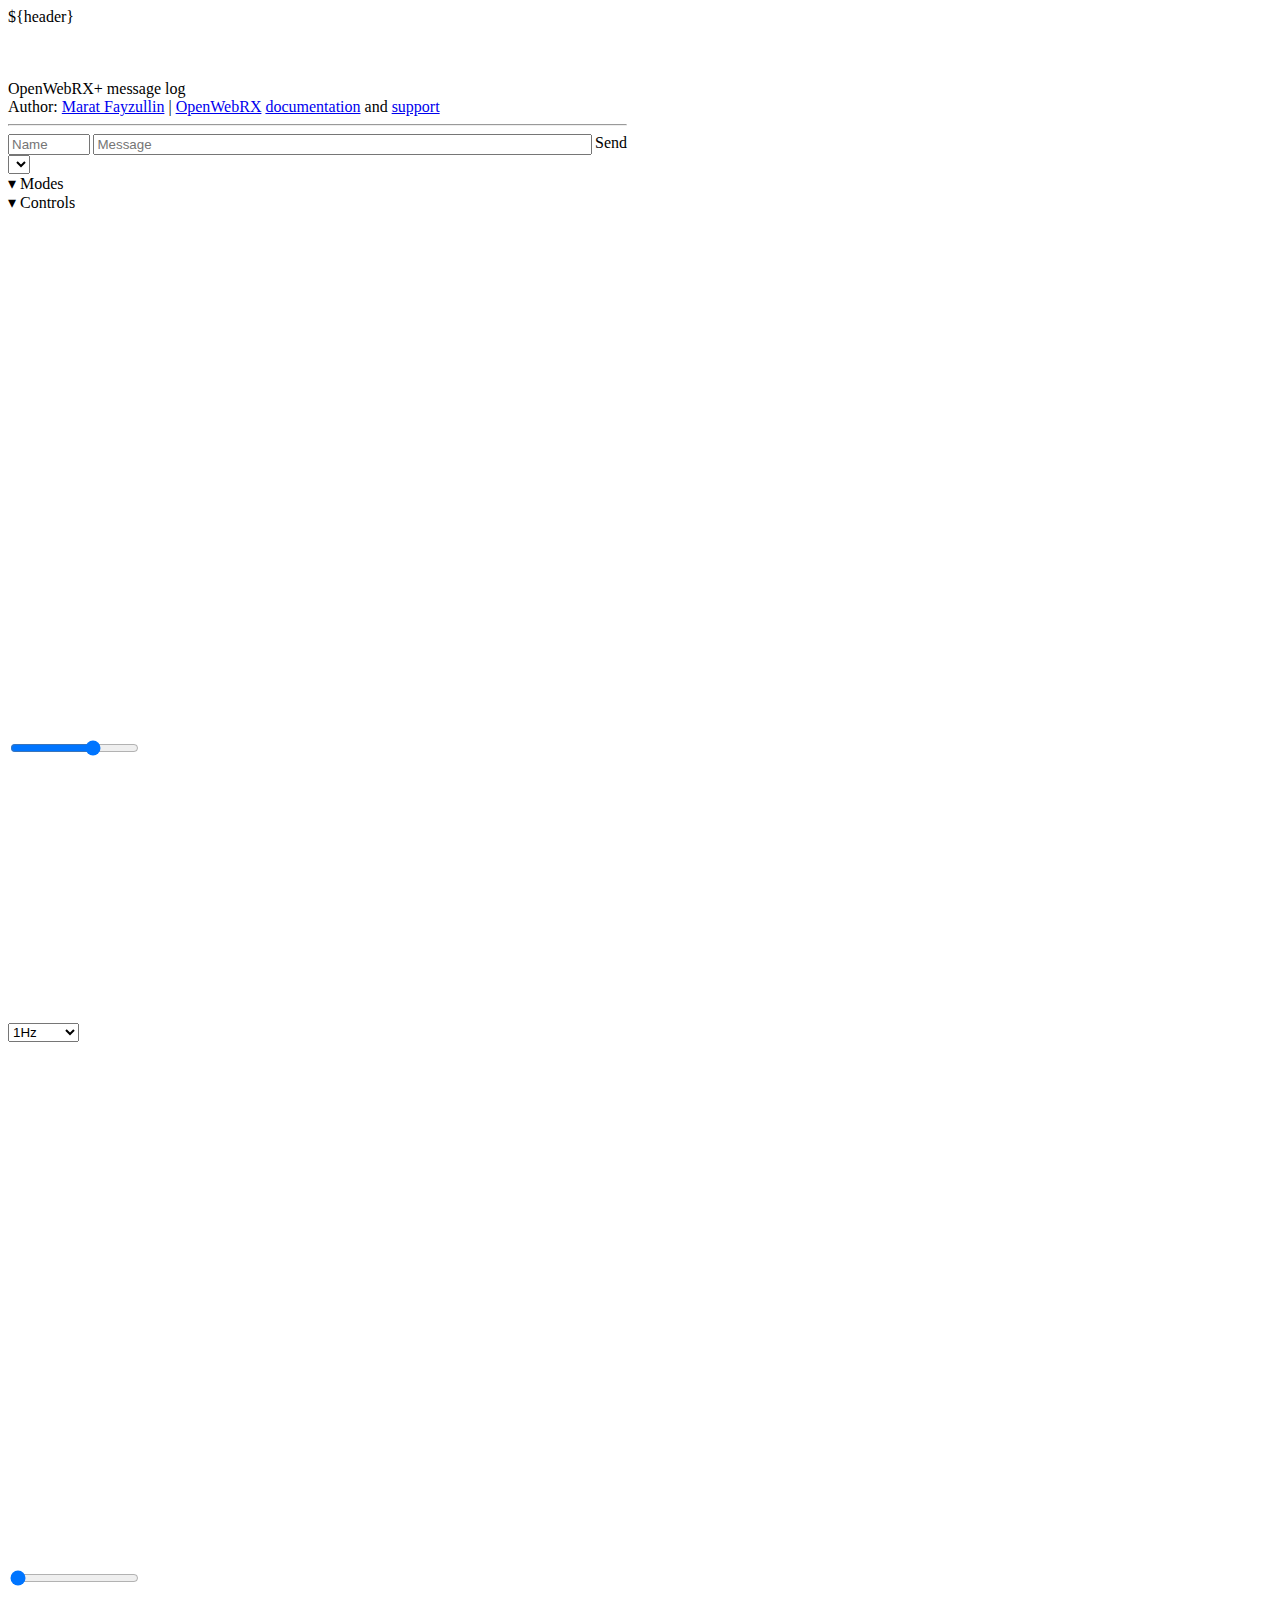
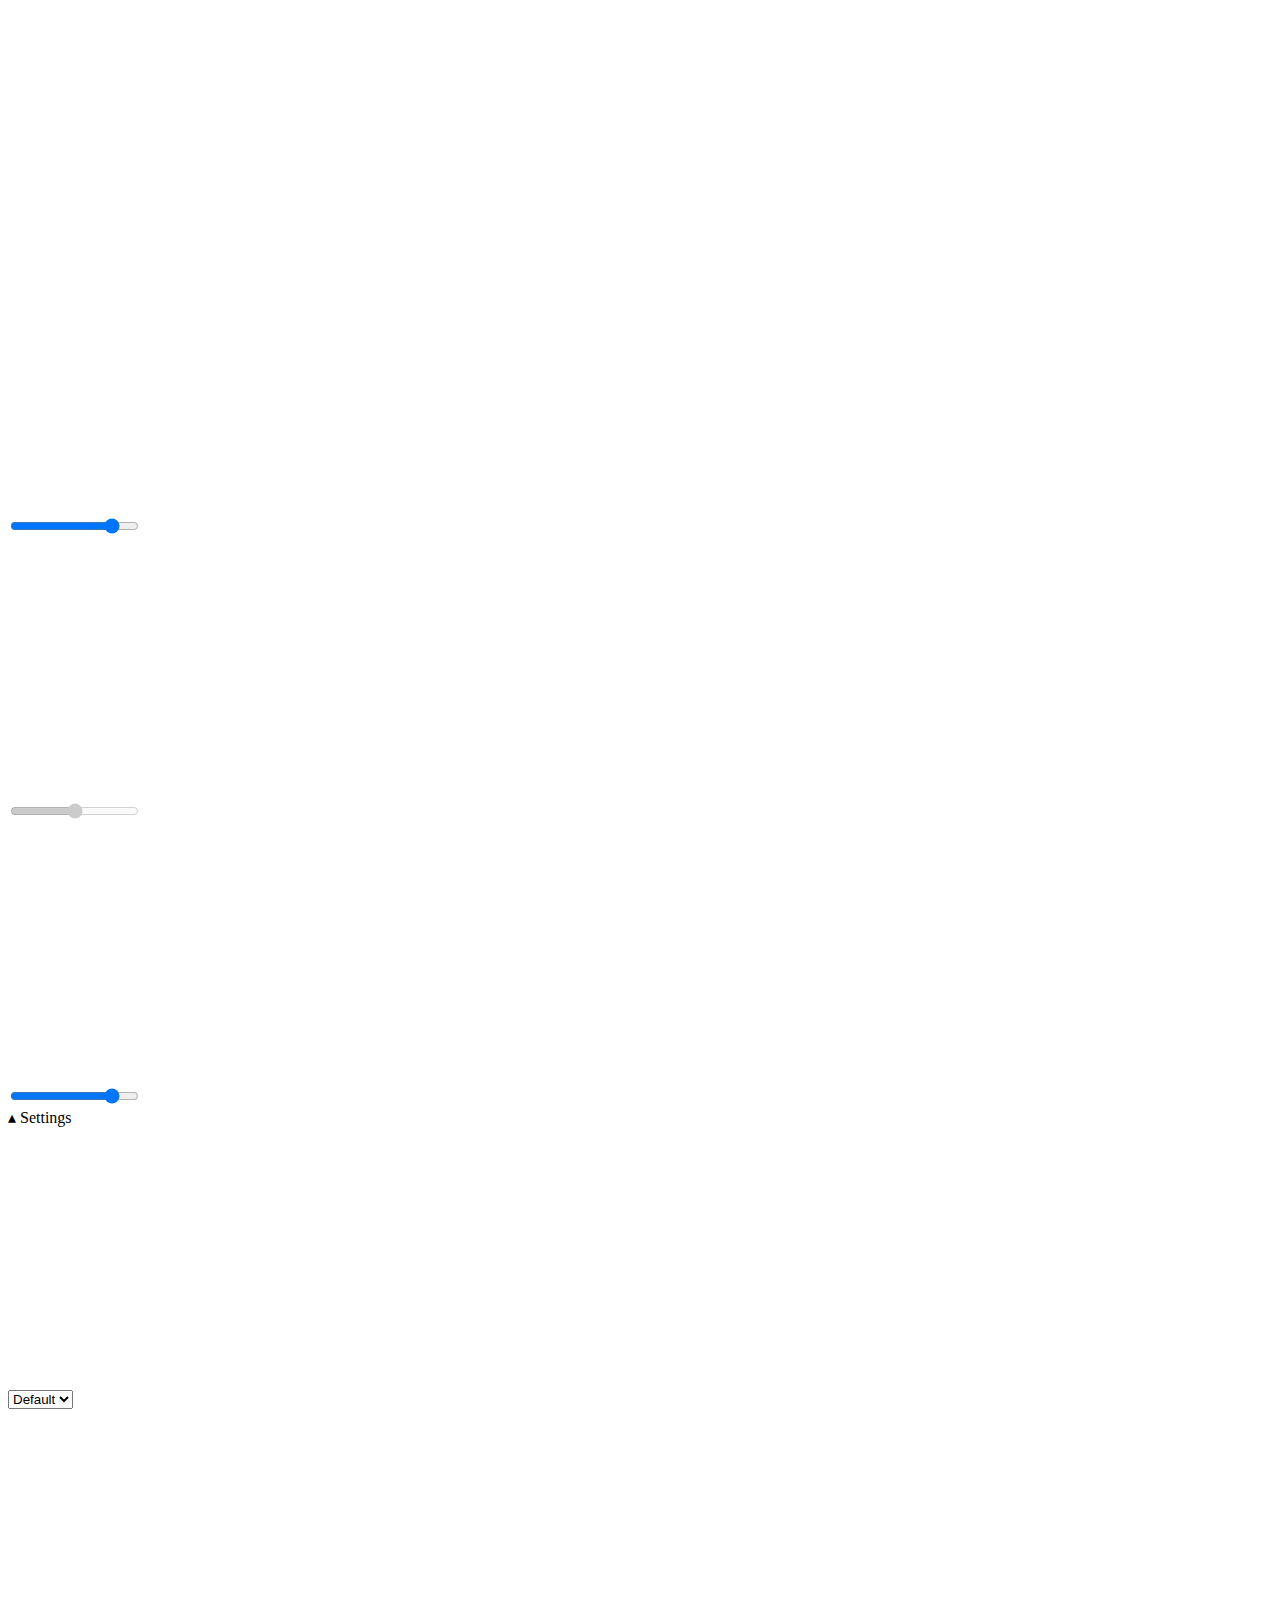
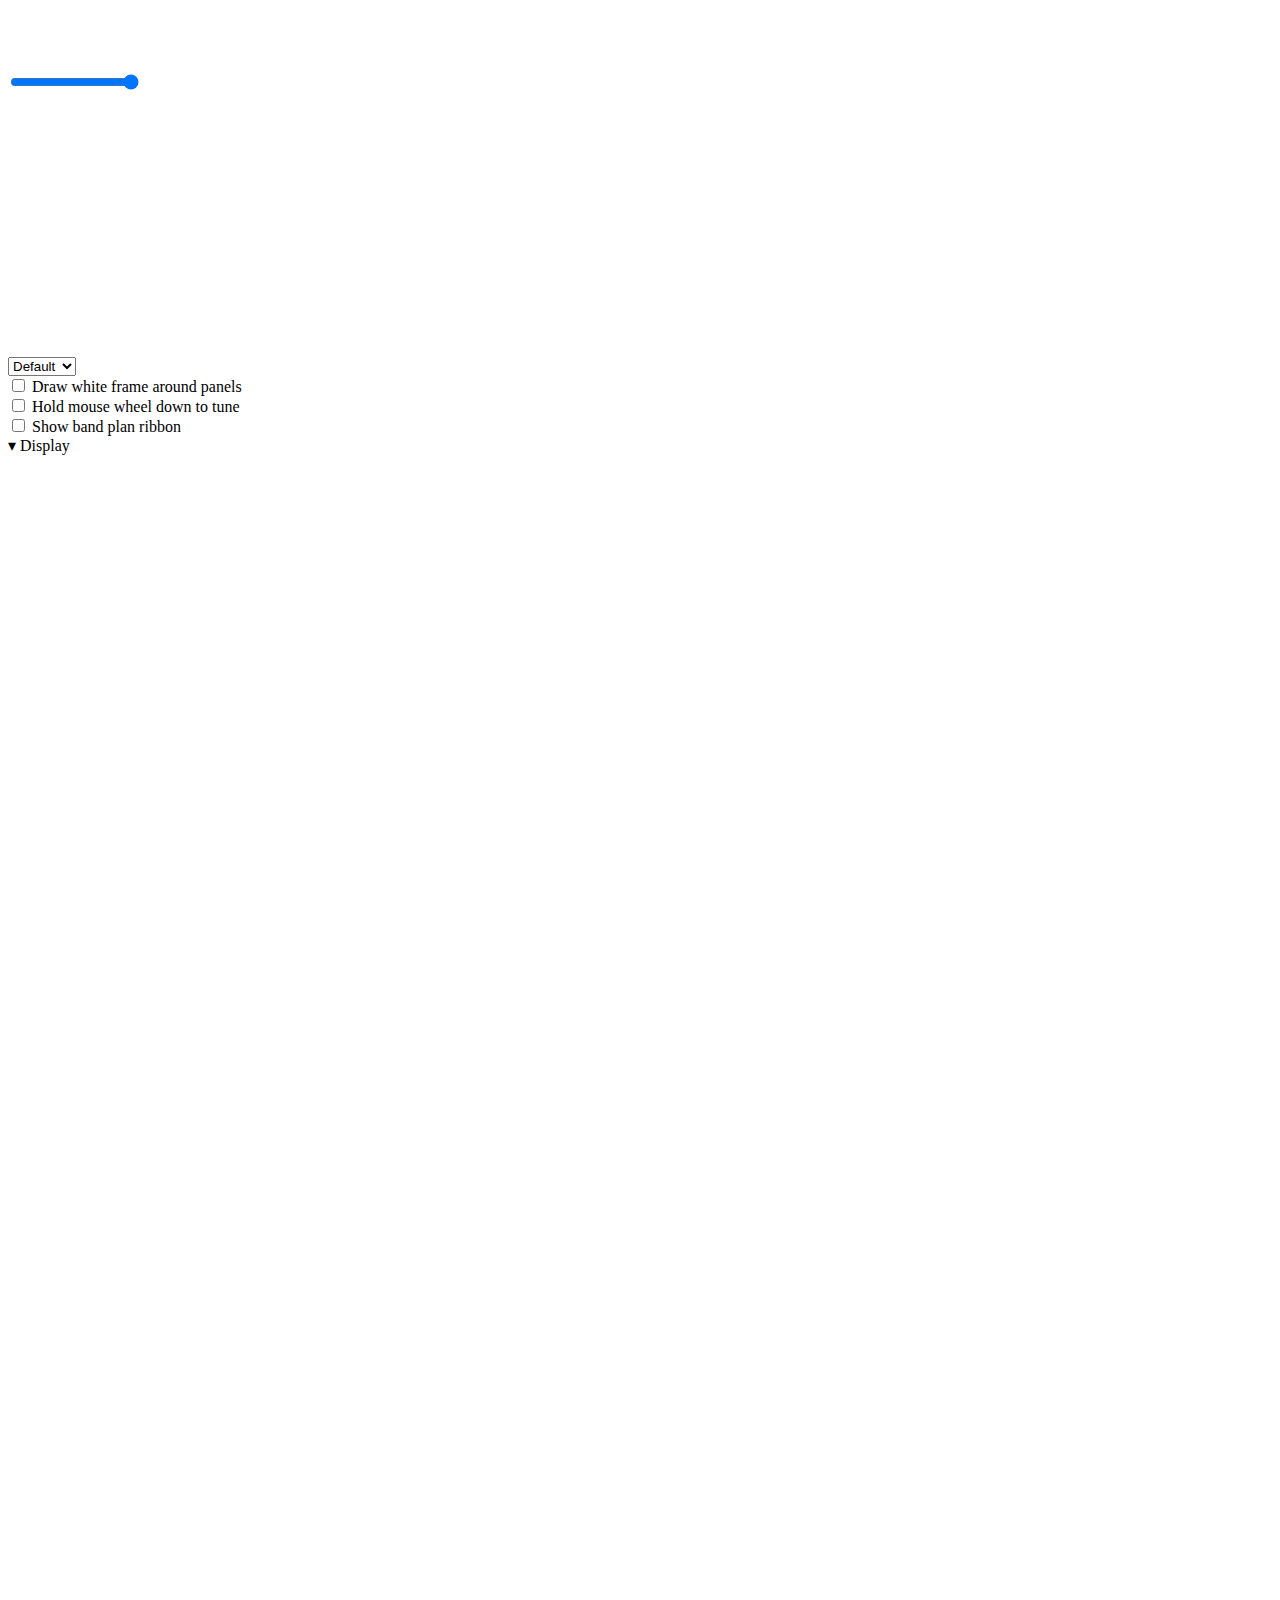
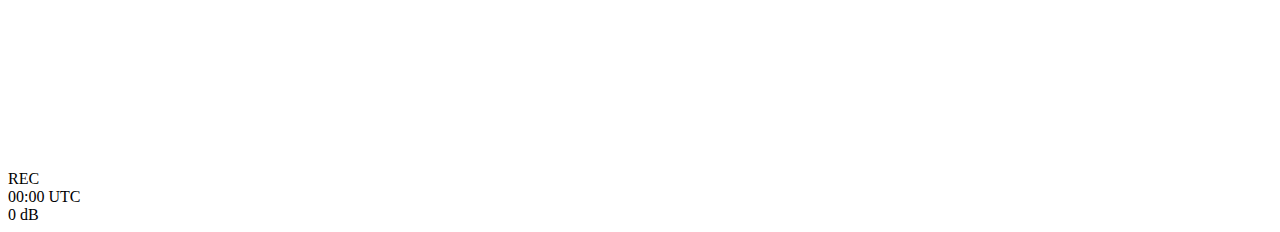
==== index.html @ 9adad337 "309274a6af8f228715c9948078472302a6c9daee" ====
<!DOCTYPE HTML>
<!--

    This file is part of OpenWebRX,
    an open-source SDR receiver software with a web UI.
    Copyright (c) 2013-2015 by Andras Retzler <randras@sdr.hu>
    Copyright (c) 2019-2024 by Jakob Ketterl <dd5jfk@darc.de>
    Copyright (c) 2022-2024 by Marat Fayzullin <luarvique@gmail.com>

    This program is free software: you can redistribute it and/or modify
    it under the terms of the GNU Affero General Public License as
    published by the Free Software Foundation, either version 3 of the
    License, or (at your option) any later version.

    This program is distributed in the hope that it will be useful,
    but WITHOUT ANY WARRANTY; without even the implied warranty of
    MERCHANTABILITY or FITNESS FOR A PARTICULAR PURPOSE.  See the
    GNU Affero General Public License for more details.

    You should have received a copy of the GNU Affero General Public License
    along with this program.  If not, see <http://www.gnu.org/licenses/>.

-->
<html>
    <head>
        <title>OpenWebRX+ | Open Source SDR Web App for Everyone!</title>
        <link rel="shortcut icon" type="image/x-icon" href="static/favicon.ico" sizes="16x16 32x32" />
        <link rel="icon" type="image/png" sizes="32x32" href="static/gfx/favicon32.png" />
        <link rel="icon" type="image/png" sizes="44x44" href="static/gfx/favicon44.png" />
        <link rel="icon" type="image/png" sizes="64x64" href="static/gfx/favicon64.png" />
        <link rel="icon" type="image/png" sizes="96x96" href="static/gfx/favicon96.png" />
        <link rel="icon" type="image/png" sizes="128x128" href="static/gfx/favicon128.png" />
        <link rel="apple-touch-icon" href="apple-touch-icon.png">
        <meta name="msapplication-TileImage" content="mstile-144x144.png">
        <script src="compiled/receiver.js"></script>
        <link rel="stylesheet" type="text/css" href="static/lib/nanoscroller.css" />
        <link rel="stylesheet" type="text/css" href="static/css/openwebrx.css" />
        <link rel="stylesheet" type="text/css" href="static/css/shortcuts.css" />
        <link rel="stylesheet" type="text/css" href="static/css/themes.css" />
        <meta charset="utf-8">
        <meta name="viewport" content="width=device-width, initial-scale=0.9, maximum-scale=0.9, minimum-scale=0.9, shrink-to-fit=no, user-scalable=no, interactive-widget=overlays-content" />
        <meta name="theme-color" content="#222" />
        <script src="static/plugins.js"></script>
    </head>
    <body onload="openwebrx_init();">

<div id="webrx-page-container">
    ${header}
    <div class="openwebrx-waterfall-container">
        <div id="openwebrx-frequency-container">
            <div class="openwebrx-bandplan-container" style="z-index:1;">
                <canvas id="openwebrx-bandplan-canvas" width="0" height="0"></canvas>
            </div>
            <div id="openwebrx-bookmarks-container" style="z-index:2;">
                <div class="openwebrx-button openwebrx-round-button openwebrx-tune-button" style="position:absolute;top:30%;left:0;z-index:3;" title="Tune down" onclick="tuneBySteps(-1);" oncontextmenu="jumpBySteps(-1);return false;">
                    <svg viewBox="0 0 80 80"><use xlink:href="static/gfx/svg-defs.svg#left"></use></svg>
                </div>
                <div class="openwebrx-button openwebrx-round-button openwebrx-tune-button" style="position:absolute;top:30%;right:0;z-index:3;" title="Tune up" onclick="tuneBySteps(1);" oncontextmenu="jumpBySteps(1);return false;">
                    <svg viewBox="0 0 80 80"><use xlink:href="static/gfx/svg-defs.svg#right"></use></svg>
                </div>
            </div>
            <div class="openwebrx-spectrum-container" style="z-index:1;">
                <canvas id="openwebrx-spectrum-canvas" width="0" height="0"></canvas>
            </div>
            <div id="openwebrx-scale-container" style="z-index:1;">
                <canvas id="openwebrx-scale-canvas" width="0" height="0"></canvas>
            </div>
        </div>
        <div id="webrx-canvas-background">
            <div id="webrx-canvas-container">
                <!-- add canvas here by javascript -->
            </div>
        </div>
        <div id="openwebrx-panels-container">
            <div id="openwebrx-panels-container-left">
                <div class="openwebrx-panel openwebrx-message-panel" id="openwebrx-panel-sstv-message" style="display: none; width: 619px;" data-panel-name="sstv-message"></div>
                <div class="openwebrx-panel openwebrx-message-panel" id="openwebrx-panel-fax-message" style="display: none; width: 619px;" data-panel-name="fax-message"></div>
                <div class="openwebrx-panel" id="openwebrx-panel-digimodes" style="display: none; width: 92%; max-width: 619px;" data-panel-name="digimodes">
                    <div id="openwebrx-digimode-canvas-container">
                        <div id="openwebrx-digimode-select-channel"></div>
                    </div>
                    <div id="openwebrx-digimode-content-container">
                        <div class="gradient"></div>
                        <div id="openwebrx-digimode-content" class="nano">
                            <div class="nano-content">
                                <hr style="border-top: none;border-bottom: 2px dotted;" />
                                <span id="openwebrx-cursor-blink"></span>
                            </div>
                        </div>
                    </div>
                </div>
                <div class="openwebrx-panel openwebrx-message-panel" id="openwebrx-panel-wsjt-message" style="display: none; width: 619px;" data-panel-name="wsjt-message"></div>
                <div class="openwebrx-panel openwebrx-message-panel" id="openwebrx-panel-js8-message" style="display:none; width: 619px;" data-panel-name="js8-message"></div>
                <div class="openwebrx-panel openwebrx-message-panel" id="openwebrx-panel-packet-message" style="display: none; width: 619px;" data-panel-name="aprs-message"></div>
                <div class="openwebrx-panel openwebrx-message-panel" id="openwebrx-panel-pocsag-message" style="display: none; width: 619px;" data-panel-name="pocsag-message"></div>
                <div class="openwebrx-panel openwebrx-message-panel" id="openwebrx-panel-page-message" style="display: none; width: 619px;" data-panel-name="page-message"></div>
                <div class="openwebrx-panel openwebrx-message-panel" id="openwebrx-panel-hfdl-message" style="display: none; width: 619px;" data-panel-name="hfdl-message"></div>
                <div class="openwebrx-panel openwebrx-message-panel" id="openwebrx-panel-adsb-message" style="display: none; width: 619px;" data-panel-name="adsb-message"></div>
                <div class="openwebrx-panel openwebrx-message-panel" id="openwebrx-panel-ism-message" style="display: none; width: 619px;" data-panel-name="ism-message"></div>
                <div class="openwebrx-panel openwebrx-message-panel" id="openwebrx-panel-dsc-message" style="display: none; width: 619px;" data-panel-name="dsc-message"></div>
                <div class="openwebrx-panel openwebrx-meta-panel" id="openwebrx-panel-metadata-m17" style="display: none;" data-panel-name="metadata-m17">
                    <div class="openwebrx-meta-slot">
                        <div class="openwebrx-meta-user-image">
                            <img class="directcall" src="static/gfx/openwebrx-directcall.svg">
                        </div>
                        <div class="openwebrx-m17-source"></div>
                        <div class="openwebrx-m17-destination"></div>
                    </div>
                </div>
                <div class="openwebrx-panel openwebrx-meta-panel" id="openwebrx-panel-metadata-ysf" style="display: none;" data-panel-name="metadata-ysf">
                    <div class="openwebrx-meta-slot">
                        <div class="openwebrx-ysf-mode"></div>
                        <div class="openwebrx-meta-user-image">
                            <img class="directcall" src="static/gfx/openwebrx-directcall.svg">
                        </div>
                        <div class="openwebrx-ysf-source"><span class="location"></span><span class="callsign"></span></div>
                        <div class="openwebrx-ysf-up"></div>
                        <div class="openwebrx-ysf-down"></div>
                    </div>
                </div>
                <div class="openwebrx-panel openwebrx-meta-panel" id="openwebrx-panel-metadata-dstar" style="display: none;" data-panel-name="metadata-dstar">
                    <div class="openwebrx-meta-slot">
                        <div class="openwebrx-meta-user-image">
                            <img class="directcall" src="static/gfx/openwebrx-directcall.svg">
                        </div>
                        <div class="openwebrx-dstar-ourcall"><span class="location"></span><span class="callsign"></span></div>
                        <div class="openwebrx-dstar-message"></div>
                        <div class="openwebrx-dstar-yourcall"></div>
                        <div class="openwebrx-dstar-departure"></div>
                        <div class="openwebrx-dstar-destination"></div>
                    </div>
                </div>
                <div class="openwebrx-panel openwebrx-meta-panel" id="openwebrx-panel-metadata-nxdn" style="display: none;" data-panel-name="metadata-nxdn">
                    <div class="openwebrx-meta-slot">
                        <div class="openwebrx-meta-user-image">
                            <img class="directcall" src="static/gfx/openwebrx-directcall.svg">
                            <img class="groupcall" src="static/gfx/openwebrx-groupcall.svg">
                        </div>
                        <div class="openwebrx-nxdn-source"></div>
                        <div class="openwebrx-nxdn-name"></div>
                        <div class="openwebrx-nxdn-destination"></div>
                    </div>
                </div>
                <div class="openwebrx-panel openwebrx-meta-panel" id="openwebrx-panel-metadata-dmr" style="display: none;" data-panel-name="metadata-dmr">
                    <div class="openwebrx-meta-slot openwebrx-dmr-timeslot-panel">
                        <div class="openwebrx-dmr-slot">Timeslot 1</div>
                        <div class="openwebrx-meta-user-image">
                            <img class="directcall" src="static/gfx/openwebrx-directcall.svg">
                            <img class="groupcall" src="static/gfx/openwebrx-groupcall.svg">
                        </div>
                        <div class="openwebrx-dmr-id"><span class="location"></span><span class="dmr-id"></span></div>
                        <div class="openwebrx-dmr-name"></div>
                        <div class="openwebrx-dmr-target"></div>
                        <div class="mute">
                            <svg viewBox="0 0 400 400"><use xlink:href="static/gfx/svg-defs.svg#meta-mute"></use></svg>
                        </div>
                    </div>
                    <div class="openwebrx-meta-slot openwebrx-dmr-timeslot-panel">
                        <div class="openwebrx-dmr-slot">Timeslot 2</div>
                        <div class="openwebrx-meta-user-image">
                            <img class="directcall" src="static/gfx/openwebrx-directcall.svg">
                            <img class="groupcall" src="static/gfx/openwebrx-groupcall.svg">
                        </div>
                        <div class="openwebrx-dmr-id"><span class="location"></span><span class="dmr-id"></span></div>
                        <div class="openwebrx-dmr-name"></div>
                        <div class="openwebrx-dmr-target"></div>
                        <div class="mute">
                            <svg viewBox="0 0 400 400"><use xlink:href="static/gfx/svg-defs.svg#meta-mute"></use></svg>
                        </div>
                    </div>
                </div>
                <div class="openwebrx-panel openwebrx-meta-panel disabled" id="openwebrx-panel-metadata-wfm" style="display: none;" data-panel-name="metadata-wfm"></div>
                <div class="openwebrx-panel openwebrx-meta-panel" id="openwebrx-panel-metadata-hdr" style="display: none;" data-panel-name="metadata-hdr"></div>
                <div class="openwebrx-panel openwebrx-meta-panel" id="openwebrx-panel-metadata-dab" style="display: none;" data-panel-name="metadata-dab"></div>
                <div class="openwebrx-panel" id="openwebrx-panel-log" data-panel-name="debug" style="width: 92%; max-width: 619px;">
                    <div style="position: relative; height: 100%">
                        <div class="openwebrx-panel-inner nano" id="openwebrx-log-scroll">
                            <div class="nano-content">
                                <div id="openwebrx-client-log-title">OpenWebRX+ message log</div>
                                <div>
                                    Author: <a href="http://fms.komkon.org/" target="_blank">Marat Fayzullin</a> |
                                    <a href="https://www.openwebrx.de" target="_blank">OpenWebRX</a>
                                    <a href="https://fms.komkon.org/OWRX" target="_blank">documentation</a> and
                                    <a href="https://groups.io/g/openwebrx" target="_blank">support</a>
                                </div>
                                <hr />
                                <div id="openwebrx-messages"></div>
                            </div>
                        </div>
                        <div id="openwebrx-chat-inputs">
                            <div class="input-group" style="display: flex; justify-content: space-between;">
                                <input id="openwebrx-chat-name" style="width:15%; margin-right: 0.2rem" placeholder="Name" />
                                <input id="openwebrx-chat-message" style="width:99%; margin-right: 0.2rem" placeholder="Message" onkeydown="Chat.keyPress(event);" />
                                <div class="openwebrx-button" onclick="Chat.send();">Send</div>
                            </div>
                        </div>
                    </div>
                </div>
                <div class="openwebrx-panel" id="openwebrx-panel-status" data-panel-name="status" style="width: 100%; max-width: 615px;" data-panel-transparent="true">
                    <div class="openwebrx-progressbar" id="openwebrx-bar-audio-buffer" data-type="audiobuffer"></div>
                    <div class="openwebrx-progressbar" id="openwebrx-bar-audio-output" data-type="audiooutput"></div>
                    <div class="openwebrx-progressbar" id="openwebrx-bar-audio-speed" data-type="audiospeed"></div>
                    <div class="openwebrx-progressbar" id="openwebrx-bar-network-speed" data-type="networkspeed"></div>
                    <div class="openwebrx-progressbar" id="openwebrx-bar-server-cpu" data-type="cpu"></div>
                    <div class="openwebrx-progressbar" id="openwebrx-bar-clients" data-type="clients"></div>
                </div>
            </div>
            <div id="openwebrx-panels-container-right">
                <div class="openwebrx-panel" id="openwebrx-panel-receiver" data-panel-name="client-params" style="width: 259px;">
                    <div class="openwebrx-panel-line frequencies-container">
                        <div class="frequencies">
                            <div class="webrx-actual-freq"></div>
                            <div class="webrx-mouse-freq"></div>
                        </div>
                        <div class="openwebrx-button openwebrx-square-button openwebrx-bookmark-button" style="display:none;" title="Add bookmark...">
                            <svg viewBox="0 0 80 80"><use xlink:href="static/gfx/svg-defs.svg#bookmark"></use></svg>
                        </div>
                    </div>
                    <div class="openwebrx-panel-line">
                        <select id="openwebrx-sdr-profiles-listbox" onchange="sdr_profile_changed();">
                        </select>
                    </div>
                    <div id="openwebrx-section-modes" class="openwebrx-section-divider" onclick="UI.toggleSection(this);">&blacktriangledown;&nbsp;Modes</div>
                    <div class="openwebrx-section">
                        <div class="openwebrx-modes openwebrx-panel-line"></div>
                    </div>
                    <div id="openwebrx-section-controls" class="openwebrx-section-divider" onclick="UI.toggleSection(this);">&blacktriangledown;&nbsp;Controls</div>
                    <div class="openwebrx-section">
                        <div class="openwebrx-panel-line">
                            <div title="Mute on/off" class="openwebrx-button openwebrx-slider-button openwebrx-mute-button" onclick="UI.toggleMute();">
                                <svg class="unmuted" viewBox="0 0 80 80"><use xlink:href="static/gfx/svg-defs.svg#speaker"></use></svg>
                                <svg class="muted" viewBox="0 0 80 80"><use xlink:href="static/gfx/svg-defs.svg#speaker-muted"></use></svg>
                            </div>
                            <input title="Volume" id="openwebrx-panel-volume" class="openwebrx-panel-slider" type="range" min="0" max="150" value="100" step="1" onchange="UI.setVolume(this.value);" oninput="UI.setVolume(this.value);">
                            <div title="Tuning step" class="openwebrx-button openwebrx-slider-button" onclick="tuning_step_reset();">
                                <svg viewBox="0 0 80 80"><use xlink:href="static/gfx/svg-defs.svg#tuning-step"></use></svg>
                            </div>
                            <select id="openwebrx-tuning-step-listbox" class="openwebrx-panel-listbox" onchange="tuning_step_changed();">
                                <option value="1">1Hz</option>
                                <option value="10">10Hz</option>
                                <option value="20">20Hz</option>
                                <option value="50">50Hz</option>
                                <option value="100">100Hz</option>
                                <option value="500">500Hz</option>
                                <option value="1000">1kHz</option>
                                <option value="2500">2.5kHz</option>
                                <option value="3000">3kHz</option>
                                <option value="5000">5kHz</option>
                                <option value="6000">6kHz</option>
                                <option value="6250">6.25kHz</option>
                                <option value="8330">8.33kHz</option>
                                <option value="9000">9kHz</option>
                                <option value="10000">10kHz</option>
                                <option value="12000">12kHz</option>
                                <option value="12500">12.5kHz</option>
                                <option value="25000">25kHz</option>
                                <option value="50000">50kHz</option>
                            </select>
                        </div>
                        <div class="openwebrx-panel-line">
                            <div title="Auto-set squelch level (right-click for scanner)" class="openwebrx-squelch-auto openwebrx-button openwebrx-slider-button">
                                <svg class="squelch" viewBox="0 0 80 80"><use xlink:href="static/gfx/svg-defs.svg#squelch"></use></svg>
                                <svg class="scanner" viewBox="0 0 80 80"><use xlink:href="static/gfx/svg-defs.svg#scanner-running"></use></svg>
                            </div>
                            <input title="Squelch" class="openwebrx-squelch-slider openwebrx-panel-slider" type="range" min="-150" max="0" value="-150" step="1">
                            <div title="Auto-adjust waterfall colors (right-click for continuous)" id="openwebrx-waterfall-colors-auto" class="openwebrx-button openwebrx-slider-button" onclick="Waterfall.setAutoRange();">
                                <svg class="auto" viewBox="0 0 80 80"><use xlink:href="static/gfx/svg-defs.svg#waterfall-auto"></use></svg>
                                <svg class="continuous" viewBox="0 0 80 80"><use xlink:href="static/gfx/svg-defs.svg#waterfall-continuous"></use></svg>
                            </div>
                            <input title="Waterfall minimum level" id="openwebrx-waterfall-color-min" class="openwebrx-panel-slider" type="range" min="-200" max="100" value="50" step="1" onchange="Waterfall.updateColors(0);">
                        </div>
                        <div class="openwebrx-panel-line">
                            <div title="Noise reduction on/off" class="openwebrx-nr-toggle openwebrx-button openwebrx-slider-button" onclick="UI.toggleNR();">
                                <svg viewBox="0 0 80 80"><use xlink:href="static/gfx/svg-defs.svg#noise-reduce"></use></svg>
                            </div>
                            <input title="Noise reduction level" disabled id="openwebrx-panel-nr" class="openwebrx-panel-slider" type="range" min="-10" max="10" value="0" step="1" onchange="UI.setNR(this.value)" oninput="UI.setNR(this.value)">
                            <div title="Set waterfall colors to default" id="openwebrx-waterfall-colors-default" class="openwebrx-button openwebrx-slider-button" onclick="Waterfall.setDefaultRange();">
                                <svg viewBox="0 0 80 80"><use xlink:href="static/gfx/svg-defs.svg#waterfall-default"></use></svg>
                            </div>
                            <input title="Waterfall maximum level" id="openwebrx-waterfall-color-max" class="openwebrx-panel-slider" type="range" min="-200" max="100" value="50" step="1" onchange="Waterfall.updateColors(1);">
                        </div>
                    </div>
                    <div id="openwebrx-section-settings" class="openwebrx-section-divider" onclick="UI.toggleSection(this);">&blacktriangle;&nbsp;Settings</div>
                    <div class="openwebrx-section">
                        <div class="openwebrx-panel-line">
                            <div title="Reset theme" class="openwebrx-button openwebrx-slider-button" onclick="UI.setTheme('default');">
                                <svg viewBox="56 -900 835 835" style="overflow: visible"><use xlink:href="static/gfx/svg-defs.svg#theme-chooser"></use></svg>
                            </div>
                            <select title="Theme" id="openwebrx-themes-listbox" class="openwebrx-panel-listbox" onchange="UI.setTheme(this.value);">
                                <option value="default">Default</option>
                                <option value="brown">Brown</option>
                                <option value="red">Red</option>
                                <option value="green">Green</option>
                                <option value="khaki">Khaki</option>
                                <option value="blue">Blue</option>
                                <option value="navy">Navy</option>
                                <option value="black">Black</option>
                                <option value="night">Night</option>
                            </select>
                            <div title="Reset opacity" id="openwebrx-opacity-reset" class="openwebrx-button openwebrx-slider-button" onclick="UI.setOpacity(100);">
                                <svg viewBox="56 -900 835 835"><use xlink:href="static/gfx/svg-defs.svg#opacity"></use></svg>
                            </div>
                            <input title="Opacity" id="openwebrx-opacity-slider" class="openwebrx-panel-slider" type="range" min="20" max="100" value="100" step="1" oninput="UI.setOpacity(this.value);">
                        </div>
                        <div class="openwebrx-panel-line">
                            <div title="Reset waterfall theme" class="openwebrx-button openwebrx-slider-button" onclick="UI.setWfTheme('default');">
                                <svg viewBox="56 -900 835 835" style="overflow: visible"><use xlink:href="static/gfx/svg-defs.svg#wf-theme-chooser"></use></svg>
                            </div>
                            <select title="Waterfall theme" id="openwebrx-wf-themes-listbox" class="openwebrx-panel-listbox" onchange="UI.setWfTheme(this.value);">
                                <option value="default">Default</option>
                                <option value="turbo">Turbo</option>
                                <option value="ha7ilm">Legacy</option>
                                <option value="teejeez">Teejeez</option>
                                <option value="ocean">Ocean</option>
                                <option value="eclipse">Eclipse</option>
                            </select>
                        </div>
                        <div class="openwebrx-panel-line">
                            <label class="openwebrx-checkbox">
                                <input id="openwebrx-frame-checkbox" type="checkbox" onchange="UI.toggleFrame(this.checked);" />
                                Draw white frame around panels
                            </label>
                        </div>
                        <div class="openwebrx-panel-line">
                            <label class="openwebrx-checkbox">
                                <input id="openwebrx-wheel-checkbox" type="checkbox" onchange="UI.toggleWheelSwap(this.checked);" />
                                Hold mouse wheel down to tune
                            </label>
                        </div>
                        <div class="openwebrx-panel-line">
                            <label class="openwebrx-checkbox">
                                <input id="openwebrx-bandplan-checkbox" type="checkbox" onchange="UI.toggleBandplan(this.checked);" />
                                Show band plan ribbon
                            </label>
                        </div>
                    </div>
                    <div id="openwebrx-section-display" class="openwebrx-section-divider" onclick="UI.toggleSection(this);">&blacktriangledown;&nbsp;Display</div>
                    <div class="openwebrx-section">
                        <div class="openwebrx-panel-line">
                            <div class="openwebrx-button openwebrx-square-button openwebrx-zoom-button" onclick="zoomInOneStep();" title="Zoom in one step"><svg viewBox="0 0 80 80"><use xlink:href="static/gfx/svg-defs.svg#zoom-in"></use></svg></div>
                            <div class="openwebrx-button openwebrx-square-button openwebrx-zoom-button" onclick="zoomOutOneStep();" title="Zoom out one step"><svg viewBox="0 0 80 80"><use xlink:href="static/gfx/svg-defs.svg#zoom-out"></use></svg></div>
                            <div class="openwebrx-button openwebrx-square-button openwebrx-zoom-button" onclick="zoomInTotal();"  title="Zoom in totally"><svg viewBox="0 0 80 80"><use xlink:href="static/gfx/svg-defs.svg#zoom-in-total"></use></svg></div>
                            <div class="openwebrx-button openwebrx-square-button openwebrx-zoom-button" onclick="zoomOutTotal();" title="Zoom out totally"><svg viewBox="0 0 80 80"><use xlink:href="static/gfx/svg-defs.svg#zoom-out-total"></use></svg></div>
                            <div class="openwebrx-button openwebrx-square-button openwebrx-zoom-button" onclick="UI.toggleSpectrum();" title="Toggle spectrum display"><svg viewBox="0 0 80 80"><use xlink:href="static/gfx/svg-defs.svg#spectrum"></use></svg></div>
                            <div class="openwebrx-button openwebrx-square-button openwebrx-record-button" onclick="UI.toggleRecording();" title="Record audio">REC</div>
                        </div>
                        <div class="openwebrx-panel-line">
                            <div id="openwebrx-smeter">
                                <div class="openwebrx-smeter-bar"></div>
                            </div>
                            <div id="openwebrx-clock-utc">00:00 UTC</div>
                            <div id="openwebrx-smeter-db">0 dB</div>
                        </div>
                    </div>
                </div>
            </div>
        </div>
        <div id="openwebrx-error-overlay" class="openwebrx-overlay" style="display:none;">
            <div class="overlay-content">
                <div>This receiver is currently unavailable due to technical issues.</div>
                <div>Error Message:</div>
                <div class="errormessage"></div>
            </div>
        </div>
    </div>
</div>
    <div id="openwebrx-autoplay-overlay" class="openwebrx-overlay" style="display:none;">
        <div class="overlay-content">
            <svg viewBox="0 0 700 700"><use xlink:href="static/gfx/svg-defs.svg#play-button"></use></svg>
            <div>Start OpenWebRX+</div>
        </div>
    </div>
    <div id="openwebrx-dialog-bookmark" class="openwebrx-dialog" style="display:none;">
        <form>
            <div class="form-field">
                <label for="name">Name:</label>
                <input type="text" id="name" name="name" required="required">
            </div>
            <div class="form-field">
                <label for="frequency">Frequency:</label>
                <input type="number" id="frequency" name="frequency">
            </div>
            <div class="form-field">
                <label for="modulation">Modulation:</label>
                <select name="modulation" id="modulation"></select>
            </div>
            <div class="form-field">
                <label for="name">Description:</label>
                <input type="text" id="description" name="description">
            </div>
            <div class="form-field">
                <label for="name">Scannable</label>
                <input type="checkbox" id="scannable" name="scannable" checked>
            </div>
            <div class="buttons">
                <div class="openwebrx-button" data-action="cancel">Cancel</div>
                <div class="openwebrx-button" data-action="submit">Ok</div>
            </div>
            <input type="submit" style="display:none;">
        </form>
    </div>
    </body>
</html>
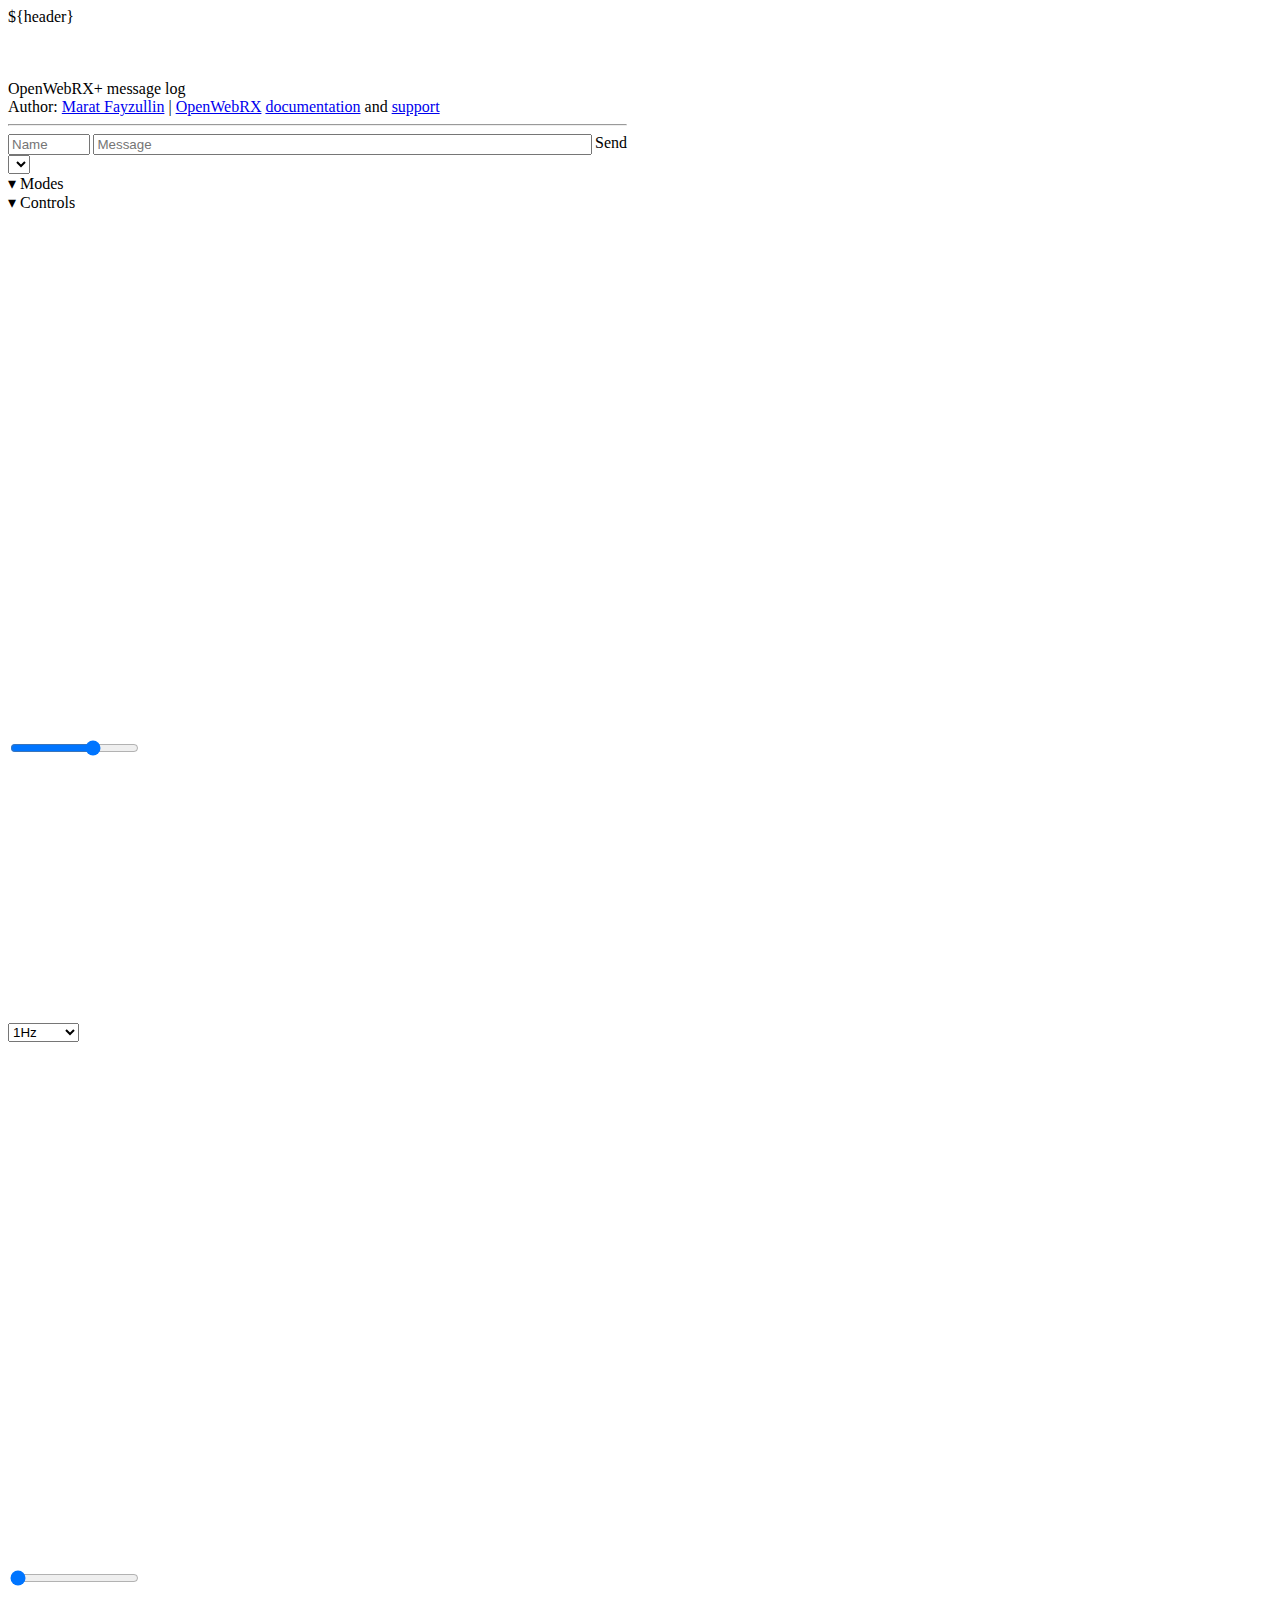
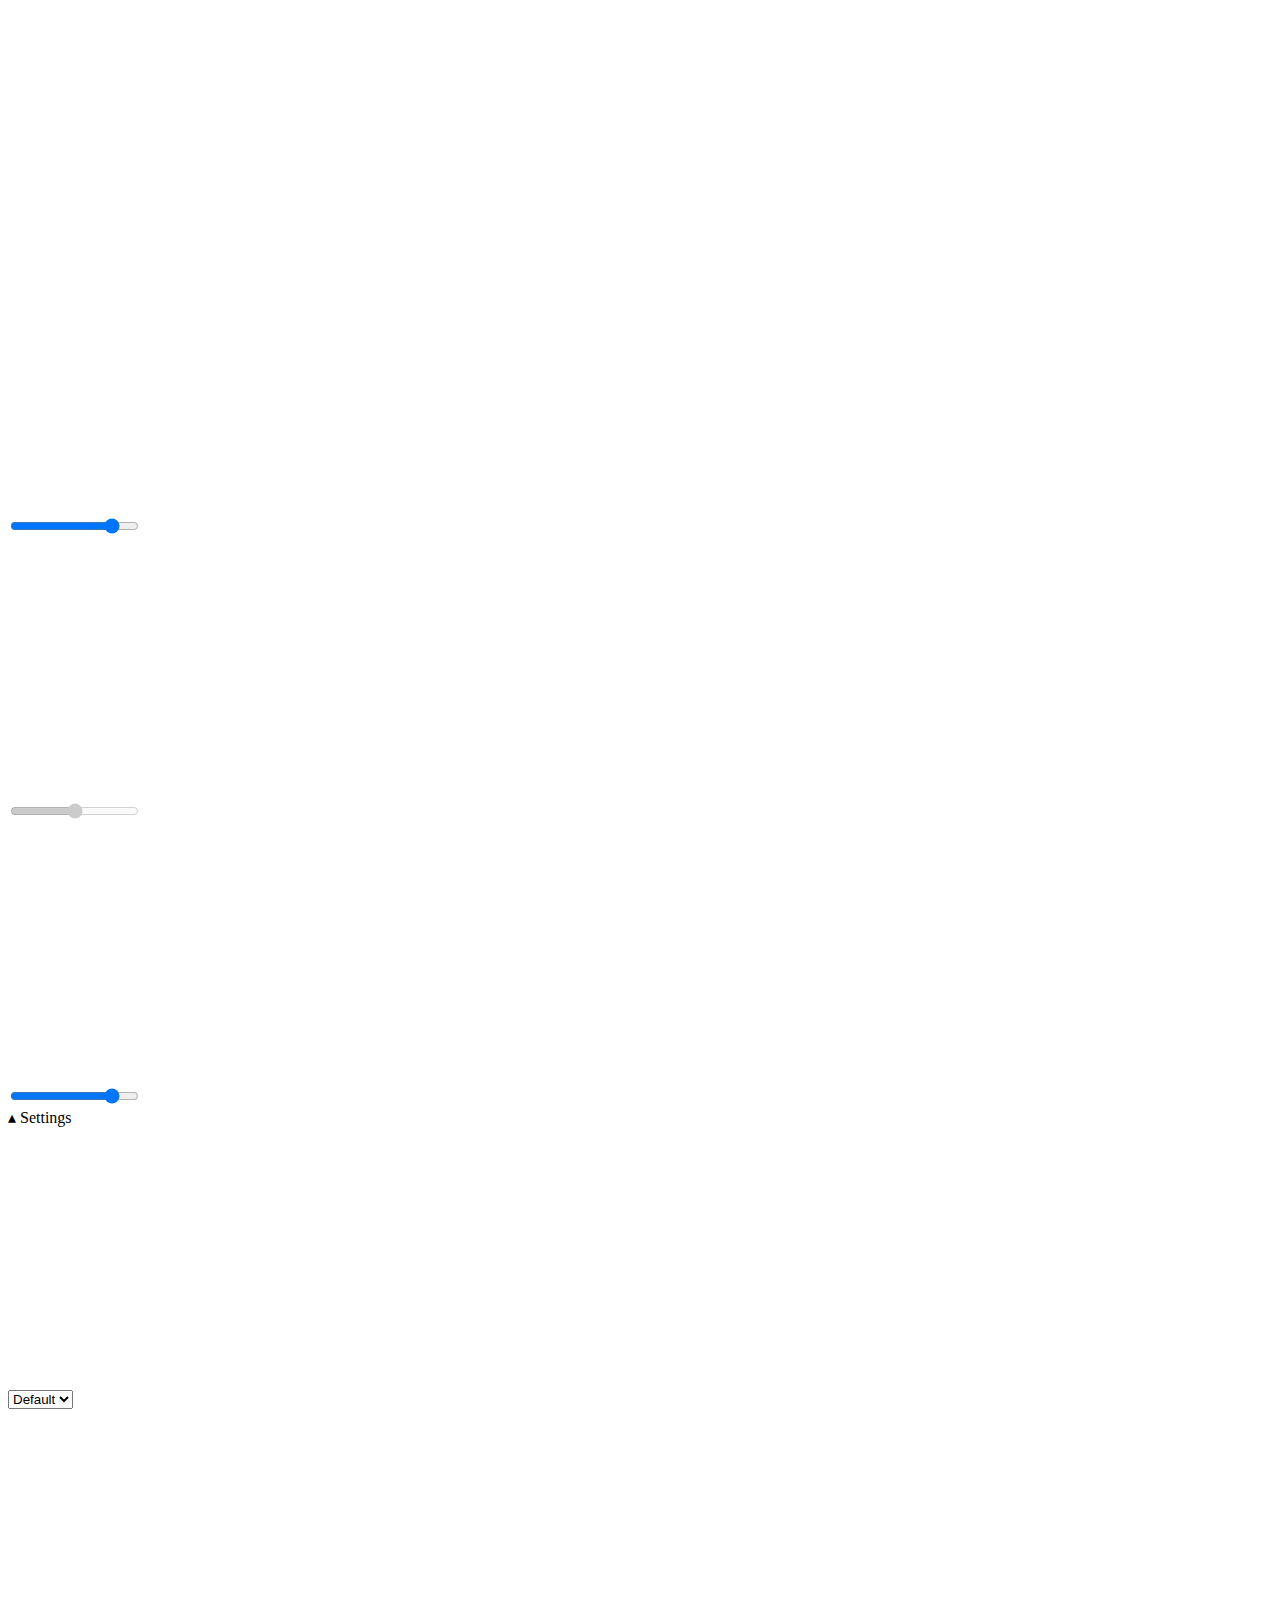
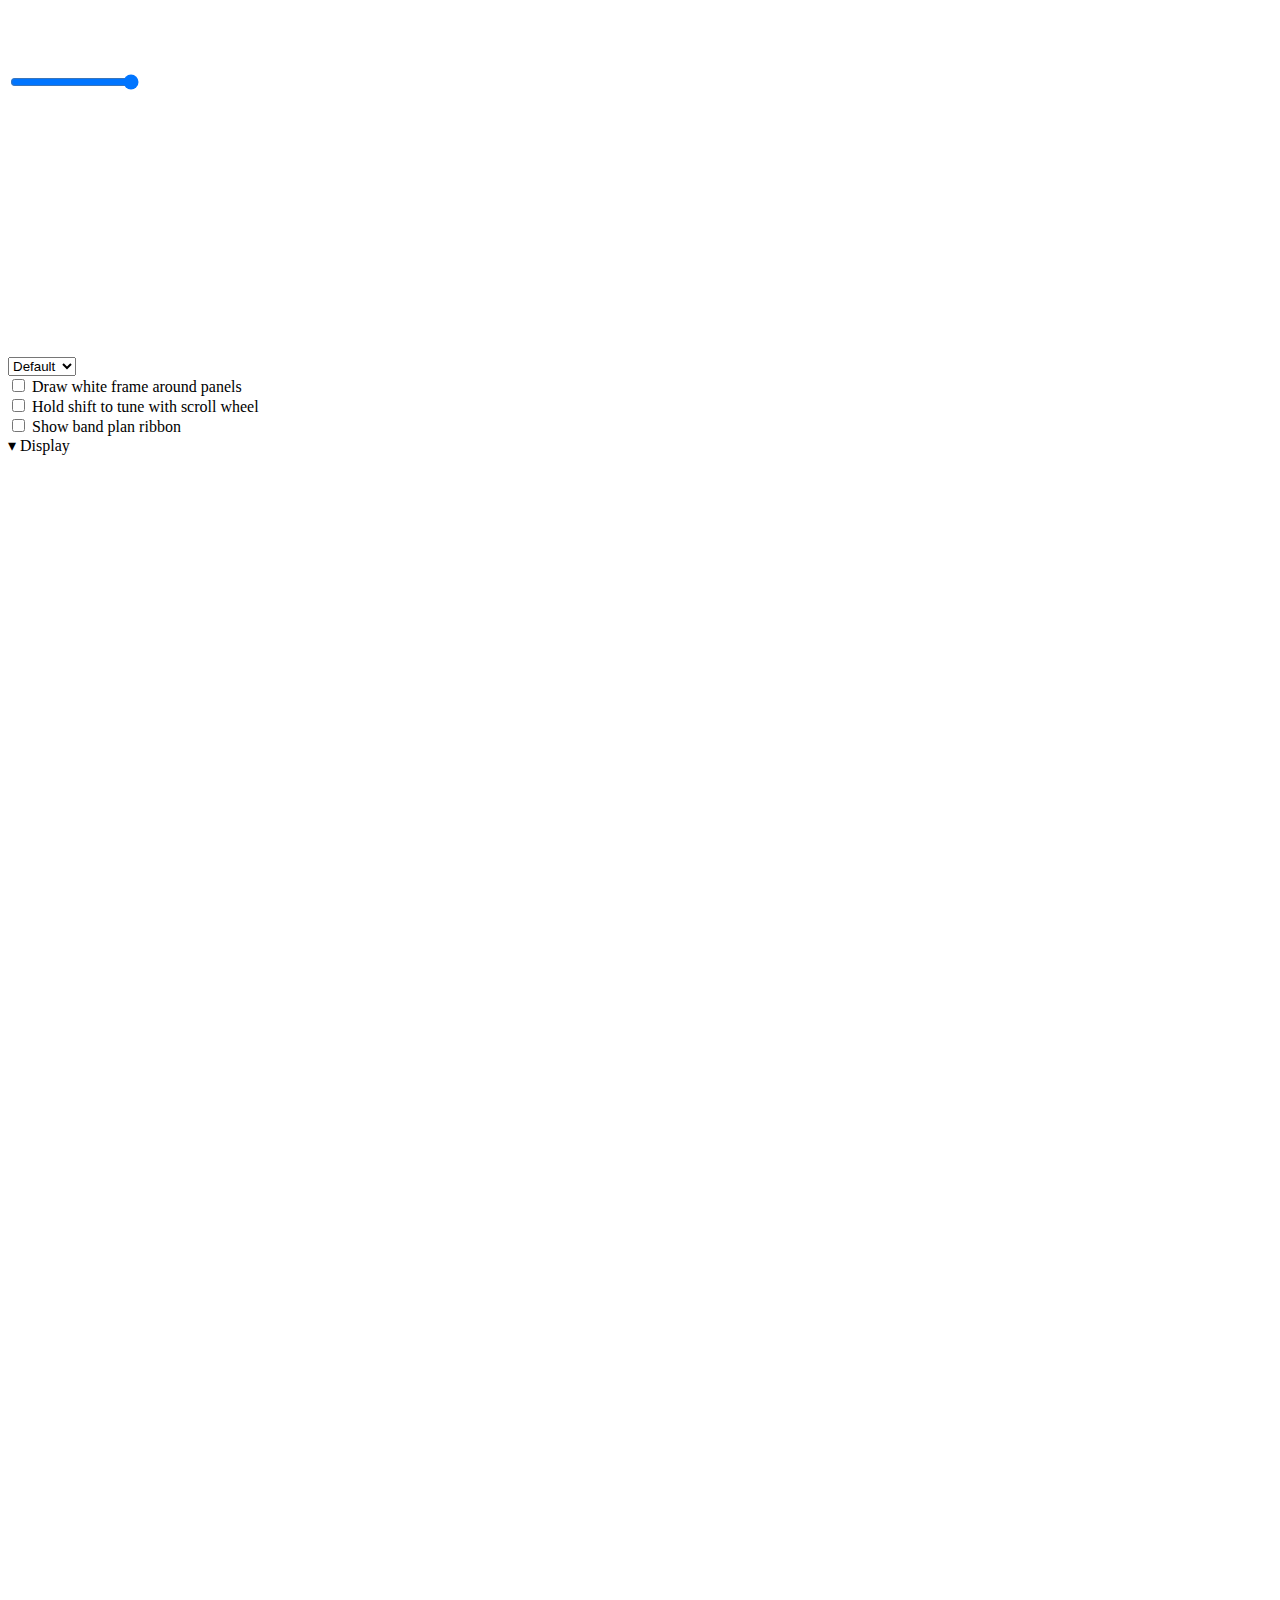
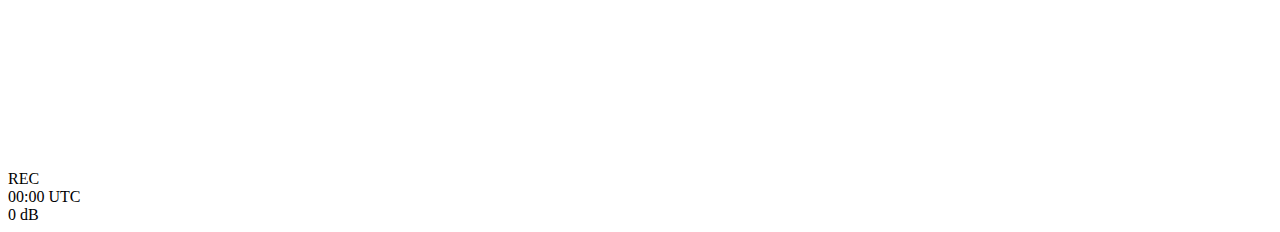
==== commit 31e0701e: "Adjust wording" ====
--- a/index.html
+++ b/index.html
@@ -324,7 +324,7 @@
                         <div class="openwebrx-panel-line">
                             <label class="openwebrx-checkbox">
                                 <input id="openwebrx-wheel-checkbox" type="checkbox" onchange="UI.toggleWheelSwap(this.checked);" />
-                                Hold mouse wheel down to tune
+                                Hold shift to tune with scroll wheel
                             </label>
                         </div>
                         <div class="openwebrx-panel-line">
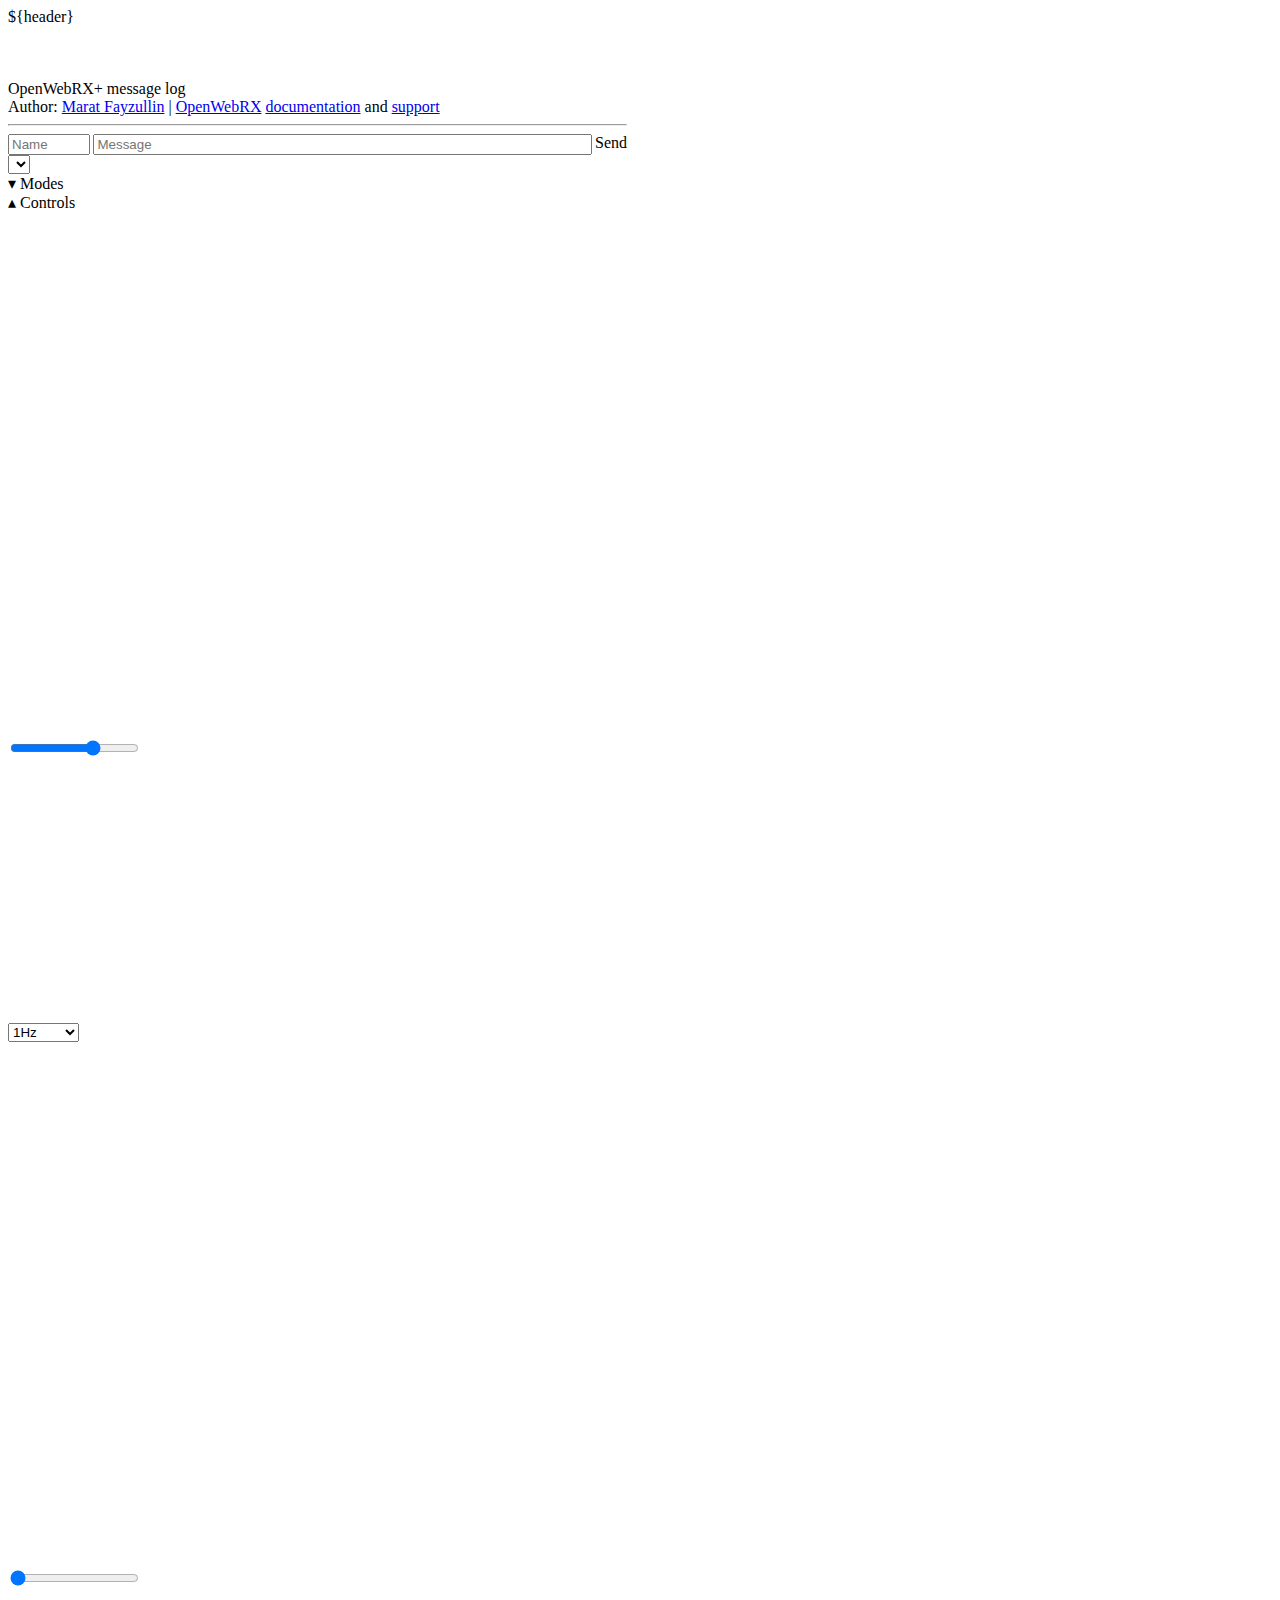
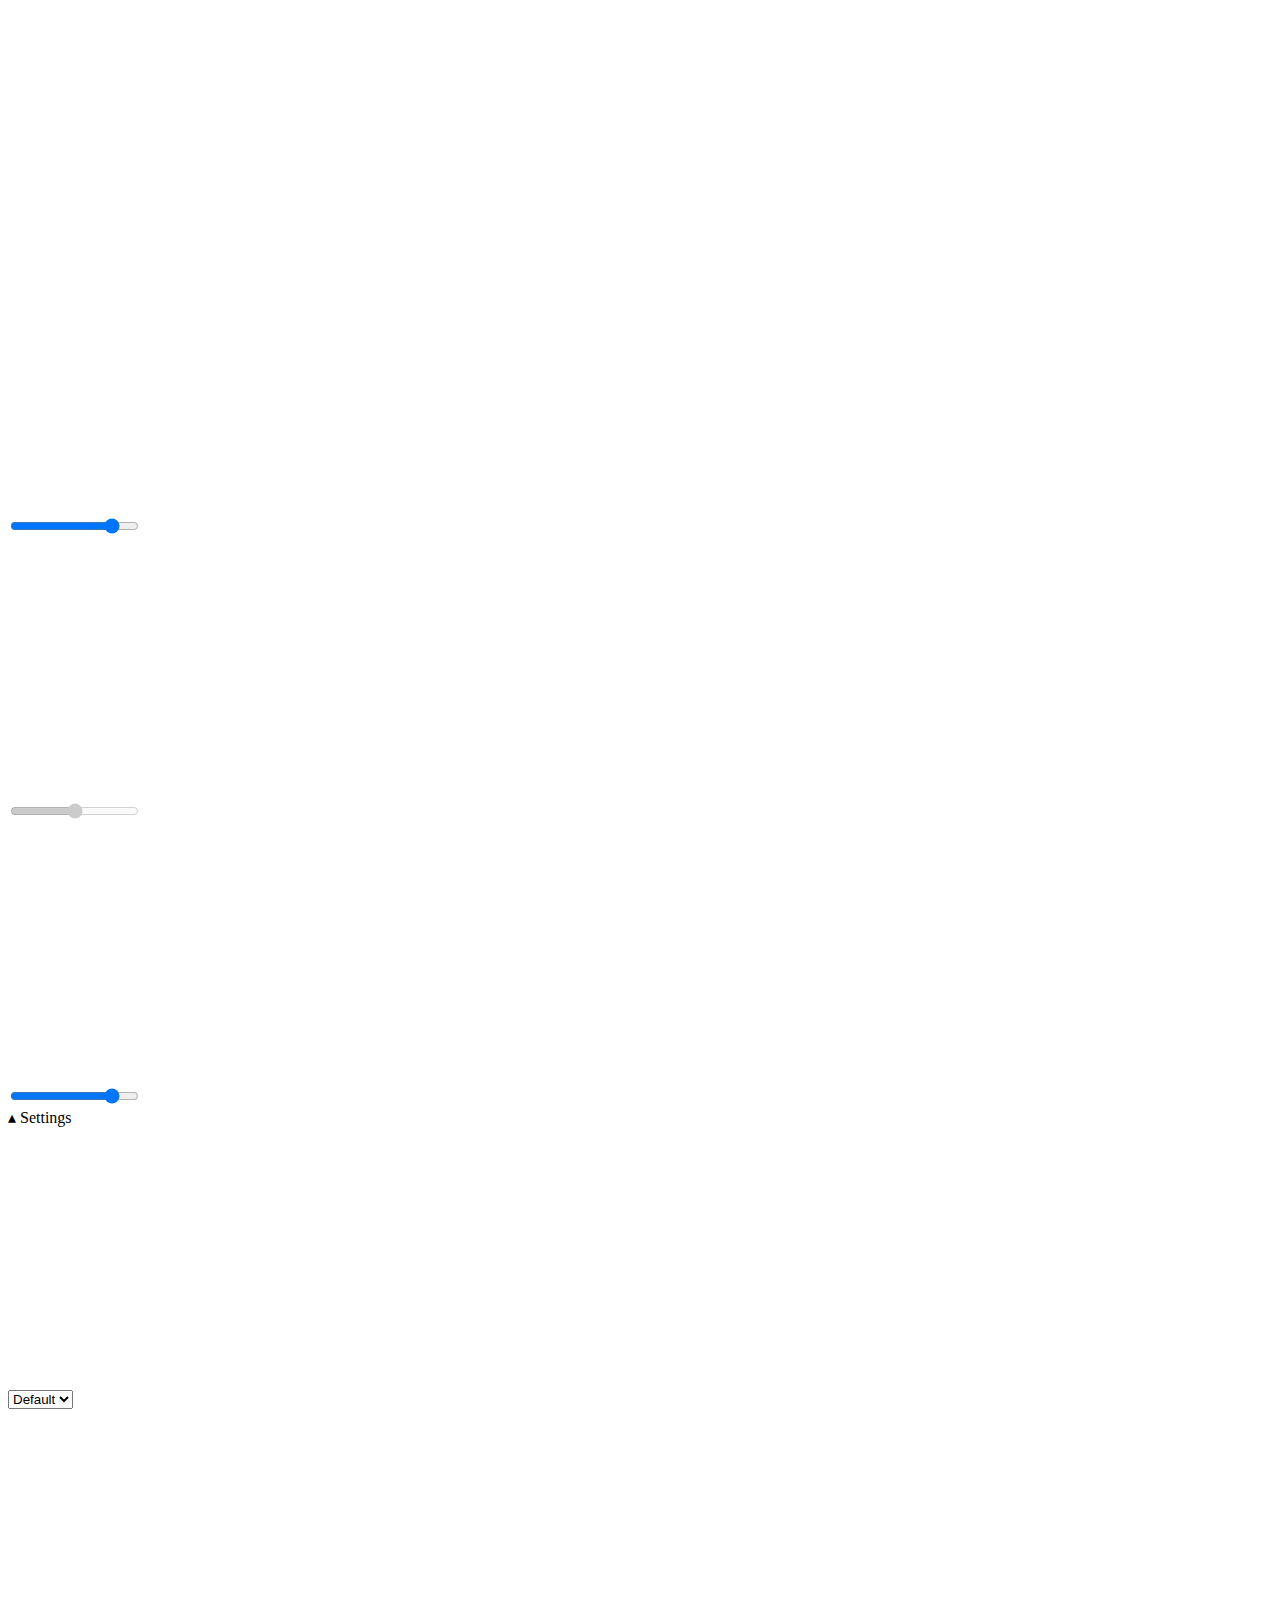
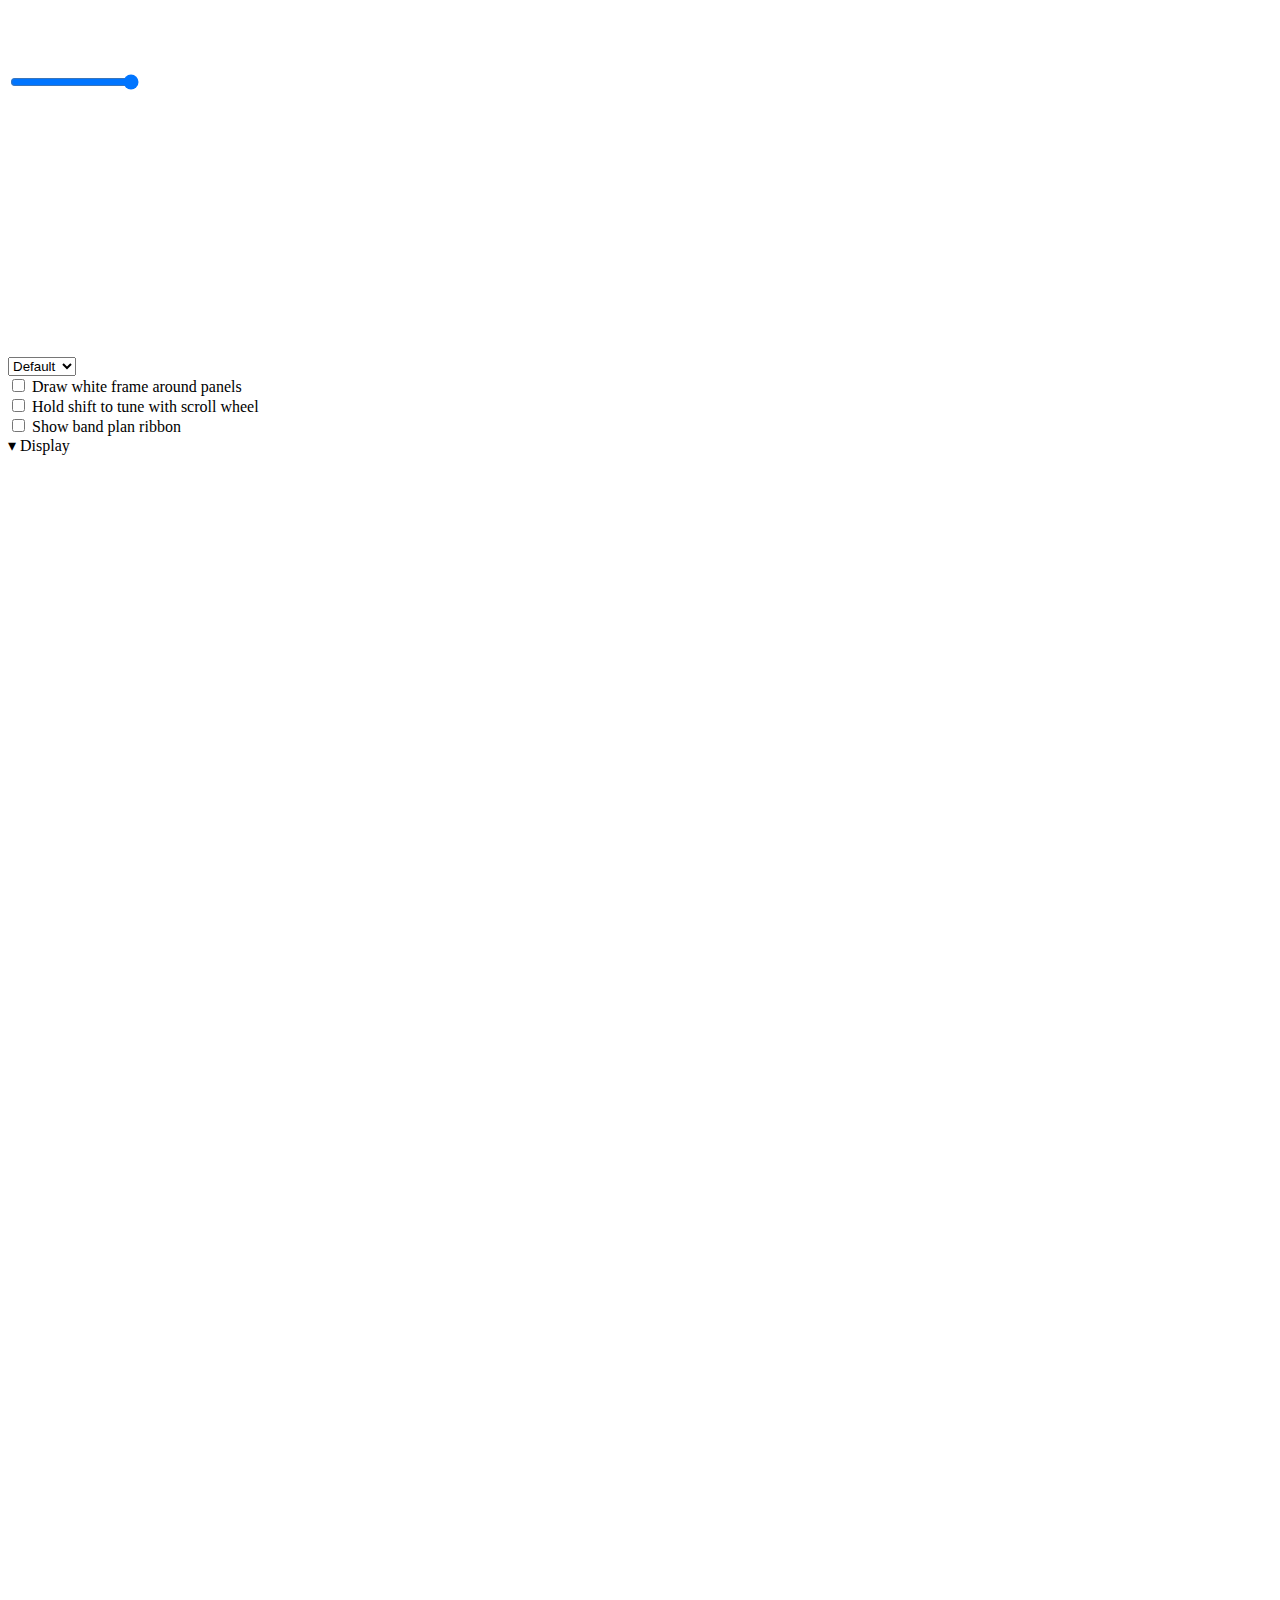
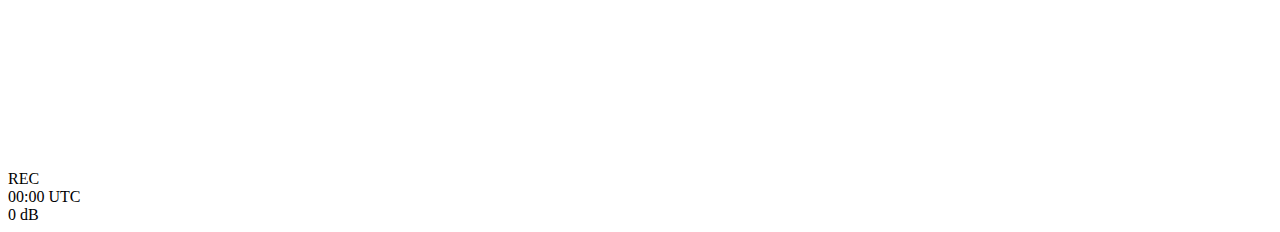
==== commit deb483c0: "Controls closed by default" ====
--- a/index.html
+++ b/index.html
@@ -224,8 +224,8 @@
                     <div class="openwebrx-section">
                         <div class="openwebrx-modes openwebrx-panel-line"></div>
                     </div>
-                    <div id="openwebrx-section-controls" class="openwebrx-section-divider" onclick="UI.toggleSection(this);">&blacktriangledown;&nbsp;Controls</div>
-                    <div class="openwebrx-section">
+                    <div id="openwebrx-section-controls" class="openwebrx-section-divider" onclick="UI.toggleSection(this);">&blacktriangle;&nbsp;Controls</div>
+                    <div class="openwebrx-section closed">
                         <div class="openwebrx-panel-line">
                             <div title="Mute on/off" class="openwebrx-button openwebrx-slider-button openwebrx-mute-button" onclick="UI.toggleMute();">
                                 <svg class="unmuted" viewBox="0 0 80 80"><use xlink:href="static/gfx/svg-defs.svg#speaker"></use></svg>
@@ -281,7 +281,7 @@
                         </div>
                     </div>
                     <div id="openwebrx-section-settings" class="openwebrx-section-divider" onclick="UI.toggleSection(this);">&blacktriangle;&nbsp;Settings</div>
-                    <div class="openwebrx-section">
+                    <div class="openwebrx-section closed">
                         <div class="openwebrx-panel-line">
                             <div title="Reset theme" class="openwebrx-button openwebrx-slider-button" onclick="UI.setTheme('default');">
                                 <svg viewBox="56 -900 835 835" style="overflow: visible"><use xlink:href="static/gfx/svg-defs.svg#theme-chooser"></use></svg>
